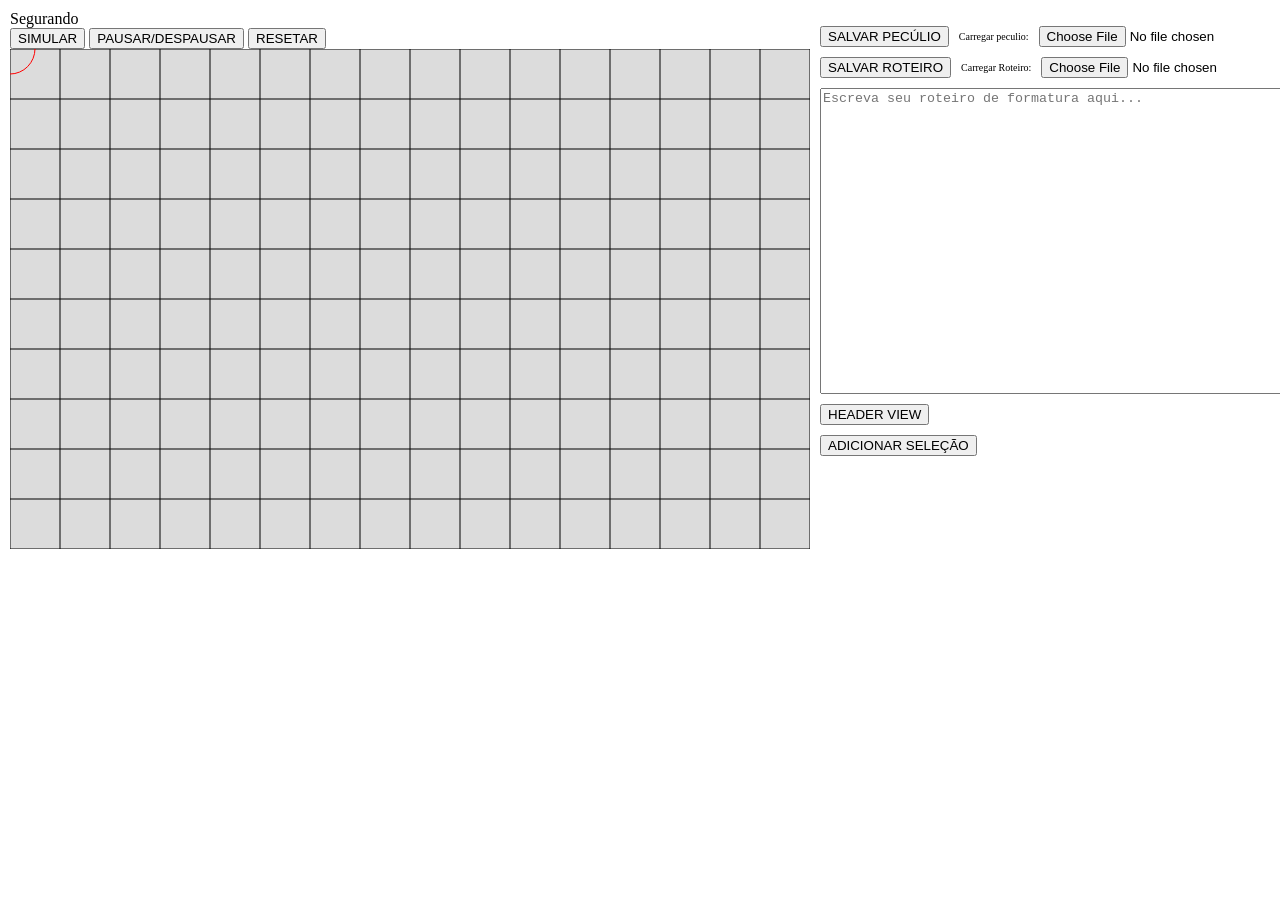
==== index.html @ b201a938 "Add files via upload" ====
<!DOCTYPE html>
<html lang="en">
  <head>
    <script src="p5.js"></script>
    <link rel="stylesheet" type="text/css" href="style.css">
    <meta charset="utf-8" />
    <script src="tokenizer.js"></script>
    <script src="main.js"></script>
  </head>
  <body>
    <div class="lado-esquerdo">
    <main>
      <div id="segurando"></div>
      <button onclick="startALL()">SIMULAR</button>
      <button onclick="IsRunning=!IsRunning">PAUSAR/DESPAUSAR</button>
      <button onclick="bando.resetarPos()">RESETAR</button>
    </main>
    <div id="menu_macro">
      SELECIONE OS MILITARES: 
      <button type="button" onclick="
        salvarSelecao();
      ">SALVAR SELEÇÃO</button>
    </div>
    <script>document.getElementById("menu_macro").hidden=true</script>
    </div>
    
    <div class="lado-direito">
      <div class="container-acoes">
        <button type="button" onclick="saveJSON(bando.tropa,'peculio.json');">SALVAR PECÚLIO</button>
        Carregar peculio:<input type="file" id="seletor" accept=".json">
        <script>
          const seletor = document.getElementById('seletor');
          seletor.addEventListener('change', function(event) {
            const arquivo = event.target.files[0];
            const leitor = new FileReader();
            leitor.onload = function(e) {
              bando.tropa = JSON.parse(e.target.result);
              bando.resetarPos();
            };
            leitor.readAsText(arquivo);
          });
      </script>
      </div>
      <div class="container-acoes">
        <button type="button" onclick="rotRef();conteudo = {header: saveHeader, roteiro: saveRot};saveJSON(conteudo,'roteiro.json')">SALVAR ROTEIRO</button>
        Carregar Roteiro:<input type="file" id="seletor2" accept=".json">
        <script>
          const seletor2=document.getElementById("seletor2")
          seletor2.addEventListener('change', (event)=> {
            let arquivo=event.target.files[0];
            const leitor=new FileReader();
            leitor.onload = (e) => {
              let cont=JSON.parse(e.target.result);
              saveRot=cont.roteiro;
              saveHeader=cont.header;
              if (!look)document.getElementById('roteiro').value=cont.roteiro;
              else document.getElementById('roteiro').value=cont.header;
              bando.resetarPos();
            }
            leitor.readAsText(arquivo);
        })
      </script>
      </div>
      <textarea id="roteiro" placeholder="Escreva seu roteiro de formatura aqui..."></textarea>
      <div class="container-acoes">
        <button id="hvw" onclick="
          saveRot=document.getElementById('roteiro').value
          document.getElementById('roteiro').value=saveHeader
          document.getElementById('hvw').hidden=true;
          document.getElementById('rtw').hidden=false;
          look=true;
          ">HEADER VIEW</button>
        <button id="rtw" onclick="
          saveHeader=document.getElementById('roteiro').value
          document.getElementById('roteiro').value=saveRot
          document.getElementById('hvw').hidden=false;
          document.getElementById('rtw').hidden=true;
          look=false;
        ">ROTEIRO VIEW</button>
        <script>
          document.getElementById('hvw').hidden=false;
          document.getElementById('rtw').hidden=true;
        </script>
      </div>
      <div class="container-acoes">
        <button onclick="
          document.getElementById('menu_macro').hidden=false;
          selectMode=true;
          ">ADICIONAR SELEÇÃO</button>
      </div>
    </div>

  </body>
</html>
---- style.css ----
body {
    display: flex;
    /* Cria o espaço máximo entre os itens (um na esquerda, outro na direita) */
    justify-content: space-between; 
    align-items: flex-start; /* Alinha os itens no topo */
    padding: 0;
    margin: 0;
}

.lado-esquerdo {
    padding: 10px;
    border-radius: 8px;
}

.lado-direito {
    display: flex;
    flex-direction: column;
    /* Alinha os itens internos (textarea, botões) à esquerda deste bloco */
    align-items: flex-start; 
    gap: 10px;
    padding-right: 1%;
    padding-top:2%;
    width: 500px; /* Define uma largura para o bloco da direita */
}

.container-acoes {
    display: flex;       /* Alinha em linha */
    align-items: center; /* Alinha as alturas (centro) */
    font-size: 10px;
    gap: 10px;     
}

textarea {
    width: 500px;
    height: 300px;
}
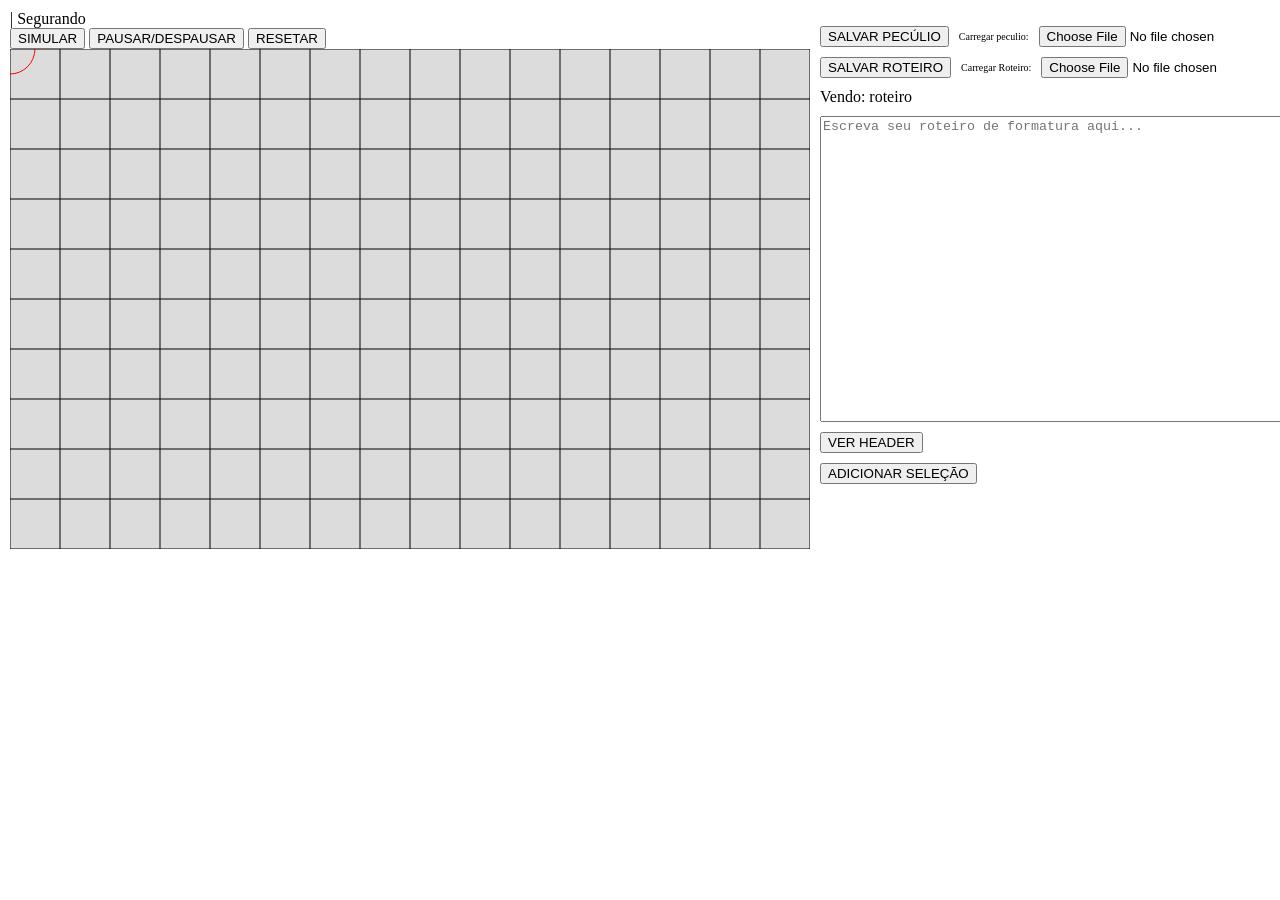
==== commit ccf25175: "Add files via upload" ====
--- a/index.html
+++ b/index.html
@@ -10,23 +10,31 @@
   <body>
     <div class="lado-esquerdo">
     <main>
-      <div id="segurando"></div>
+      <div>
+        <span id="qtdv"></span>
+        <span>|</span>
+        <span id="segurando"></span>
+      </div>
       <button onclick="startALL()">SIMULAR</button>
       <button onclick="IsRunning=!IsRunning">PAUSAR/DESPAUSAR</button>
-      <button onclick="bando.resetarPos()">RESETAR</button>
+      <button onclick="bando.resetarPos();IsRunning=false;">RESETAR</button>
     </main>
     <div id="menu_macro">
       SELECIONE OS MILITARES: 
       <button type="button" onclick="
         salvarSelecao();
       ">SALVAR SELEÇÃO</button>
+      <button type="button" onclick="
+        document.getElementById('menu_macro').hidden=true;
+        selectMode=false;
+      ">CANCELAR SELEÇÃO</button>
     </div>
     <script>document.getElementById("menu_macro").hidden=true</script>
     </div>
     
     <div class="lado-direito">
       <div class="container-acoes">
-        <button type="button" onclick="saveJSON(bando.tropa,'peculio.json');">SALVAR PECÚLIO</button>
+        <button type="button" onclick="saveJSON({trp: bando.tropa, qtd: bando.showing},'peculio.json');">SALVAR PECÚLIO</button>
         Carregar peculio:<input type="file" id="seletor" accept=".json">
         <script>
           const seletor = document.getElementById('seletor');
@@ -34,7 +42,9 @@
             const arquivo = event.target.files[0];
             const leitor = new FileReader();
             leitor.onload = function(e) {
-              bando.tropa = JSON.parse(e.target.result);
+              let ans = JSON.parse(e.target.result);
+              bando.tropa=ans.trp;
+              bando.showing=ans.qtd;
               bando.resetarPos();
             };
             leitor.readAsText(arquivo);
@@ -61,22 +71,25 @@
         })
       </script>
       </div>
+      <span id="vendo">Vendo: roteiro</span>
       <textarea id="roteiro" placeholder="Escreva seu roteiro de formatura aqui..."></textarea>
       <div class="container-acoes">
         <button id="hvw" onclick="
+          document.getElementById('vendo').innerHTML='Vendo: header'
           saveRot=document.getElementById('roteiro').value
           document.getElementById('roteiro').value=saveHeader
           document.getElementById('hvw').hidden=true;
           document.getElementById('rtw').hidden=false;
           look=true;
-          ">HEADER VIEW</button>
+          ">VER HEADER</button>
         <button id="rtw" onclick="
+          document.getElementById('vendo').innerHTML='Vendo: roteiro'
           saveHeader=document.getElementById('roteiro').value
           document.getElementById('roteiro').value=saveRot
           document.getElementById('hvw').hidden=false;
           document.getElementById('rtw').hidden=true;
           look=false;
-        ">ROTEIRO VIEW</button>
+        ">VER ROTEIRO</button>
         <script>
           document.getElementById('hvw').hidden=false;
           document.getElementById('rtw').hidden=true;
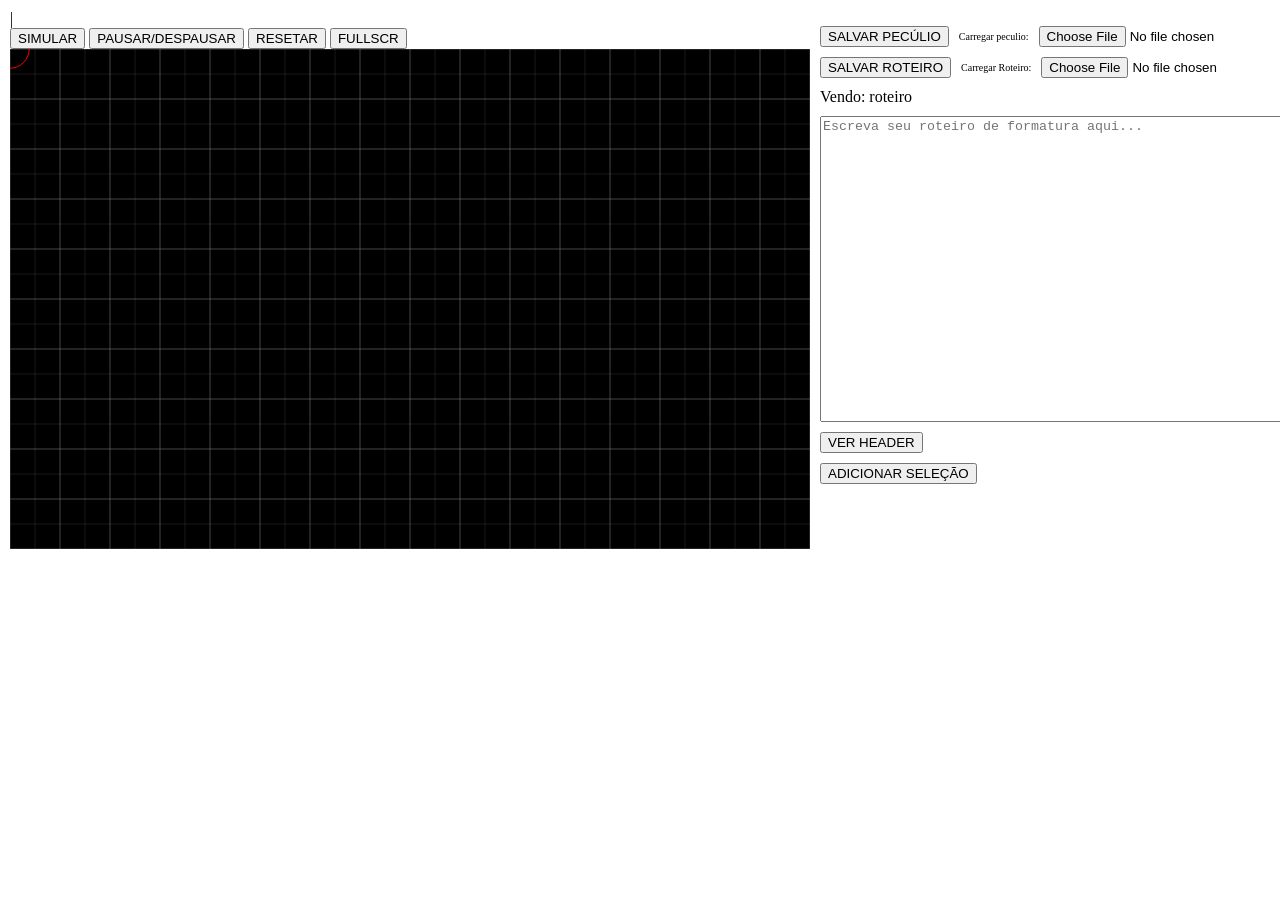
==== commit d64ed801: "Add files via upload" ====
--- a/index.html
+++ b/index.html
@@ -6,6 +6,23 @@
     <meta charset="utf-8" />
     <script src="tokenizer.js"></script>
     <script src="main.js"></script>
+    <script>
+
+      try {
+        let tropa=sessionStorage.getItem("tropa");
+        let showing=sessionStorage.getItem("showing");
+        bando.tropa=JSON.parse(tropa);
+        bando.showing=JSON.parse(showing);
+        let header=sessionStorage.getItem("header");
+        let rot=sessionStorage.getItem("rot");
+        saveHeader=JSON.parse(header);
+        saveRot=JSON.parse(rot);
+        bando.resetarPos();
+      } catch (e) {
+        console.log("não é necessáriamente um erro, mas essa página carregou sem um pré loading de tropa")
+      }
+
+    </script>
   </head>
   <body>
     <div class="lado-esquerdo">
@@ -18,6 +35,21 @@
       <button onclick="startALL()">SIMULAR</button>
       <button onclick="IsRunning=!IsRunning">PAUSAR/DESPAUSAR</button>
       <button onclick="bando.resetarPos();IsRunning=false;">RESETAR</button>
+      <button onclick="
+        const tropa = bando.tropa;
+        const showing = bando.showing;
+  
+        const header = saveHeader;
+        const rot = saveRot;
+
+        sessionStorage.setItem('tropa', JSON.stringify(tropa));
+        sessionStorage.setItem('showing', JSON.stringify(showing));
+        sessionStorage.setItem('header', JSON.stringify(saveHeader));
+        sessionStorage.setItem('rot', JSON.stringify(saveRot));
+
+
+        window.location.href='vizualizer/full.html';
+      ">FULLSCR</button>
     </main>
     <div id="menu_macro">
       SELECIONE OS MILITARES: 
@@ -102,6 +134,8 @@
           ">ADICIONAR SELEÇÃO</button>
       </div>
     </div>
-
+    <script>
+      document.getElementById('roteiro').value=saveRot
+    </script>
   </body>
 </html>
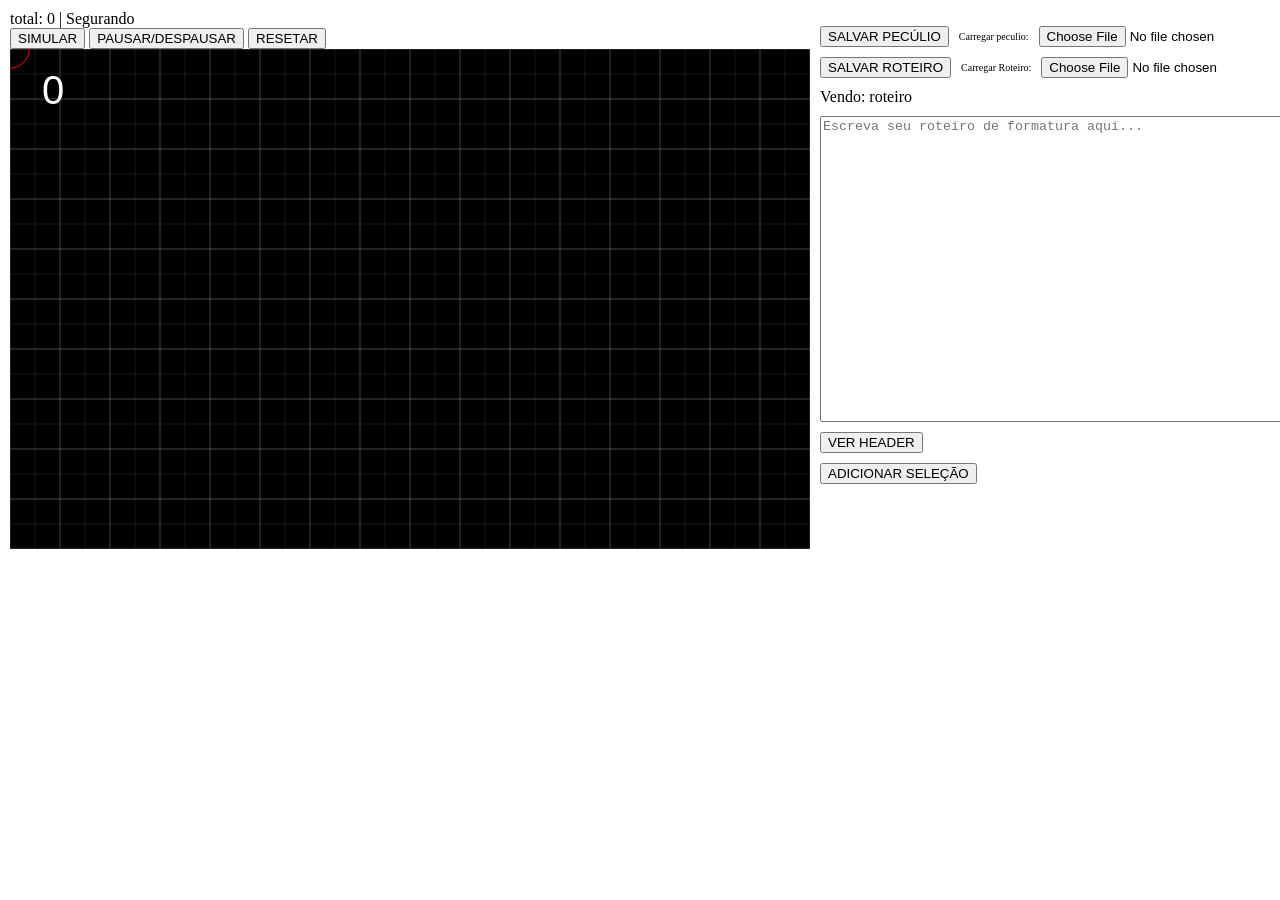
==== commit a34dc826: "Add files via upload" ====
--- a/index.html
+++ b/index.html
@@ -6,23 +6,6 @@
     <meta charset="utf-8" />
     <script src="tokenizer.js"></script>
     <script src="main.js"></script>
-    <script>
-
-      try {
-        let tropa=sessionStorage.getItem("tropa");
-        let showing=sessionStorage.getItem("showing");
-        bando.tropa=JSON.parse(tropa);
-        bando.showing=JSON.parse(showing);
-        let header=sessionStorage.getItem("header");
-        let rot=sessionStorage.getItem("rot");
-        saveHeader=JSON.parse(header);
-        saveRot=JSON.parse(rot);
-        bando.resetarPos();
-      } catch (e) {
-        console.log("não é necessáriamente um erro, mas essa página carregou sem um pré loading de tropa")
-      }
-
-    </script>
   </head>
   <body>
     <div class="lado-esquerdo">
@@ -35,21 +18,6 @@
       <button onclick="startALL()">SIMULAR</button>
       <button onclick="IsRunning=!IsRunning">PAUSAR/DESPAUSAR</button>
       <button onclick="bando.resetarPos();IsRunning=false;">RESETAR</button>
-      <button onclick="
-        const tropa = bando.tropa;
-        const showing = bando.showing;
-  
-        const header = saveHeader;
-        const rot = saveRot;
-
-        sessionStorage.setItem('tropa', JSON.stringify(tropa));
-        sessionStorage.setItem('showing', JSON.stringify(showing));
-        sessionStorage.setItem('header', JSON.stringify(saveHeader));
-        sessionStorage.setItem('rot', JSON.stringify(saveRot));
-
-
-        window.location.href='vizualizer/full.html';
-      ">FULLSCR</button>
     </main>
     <div id="menu_macro">
       SELECIONE OS MILITARES: 
@@ -134,8 +102,6 @@
           ">ADICIONAR SELEÇÃO</button>
       </div>
     </div>
-    <script>
-      document.getElementById('roteiro').value=saveRot
-    </script>
+
   </body>
 </html>
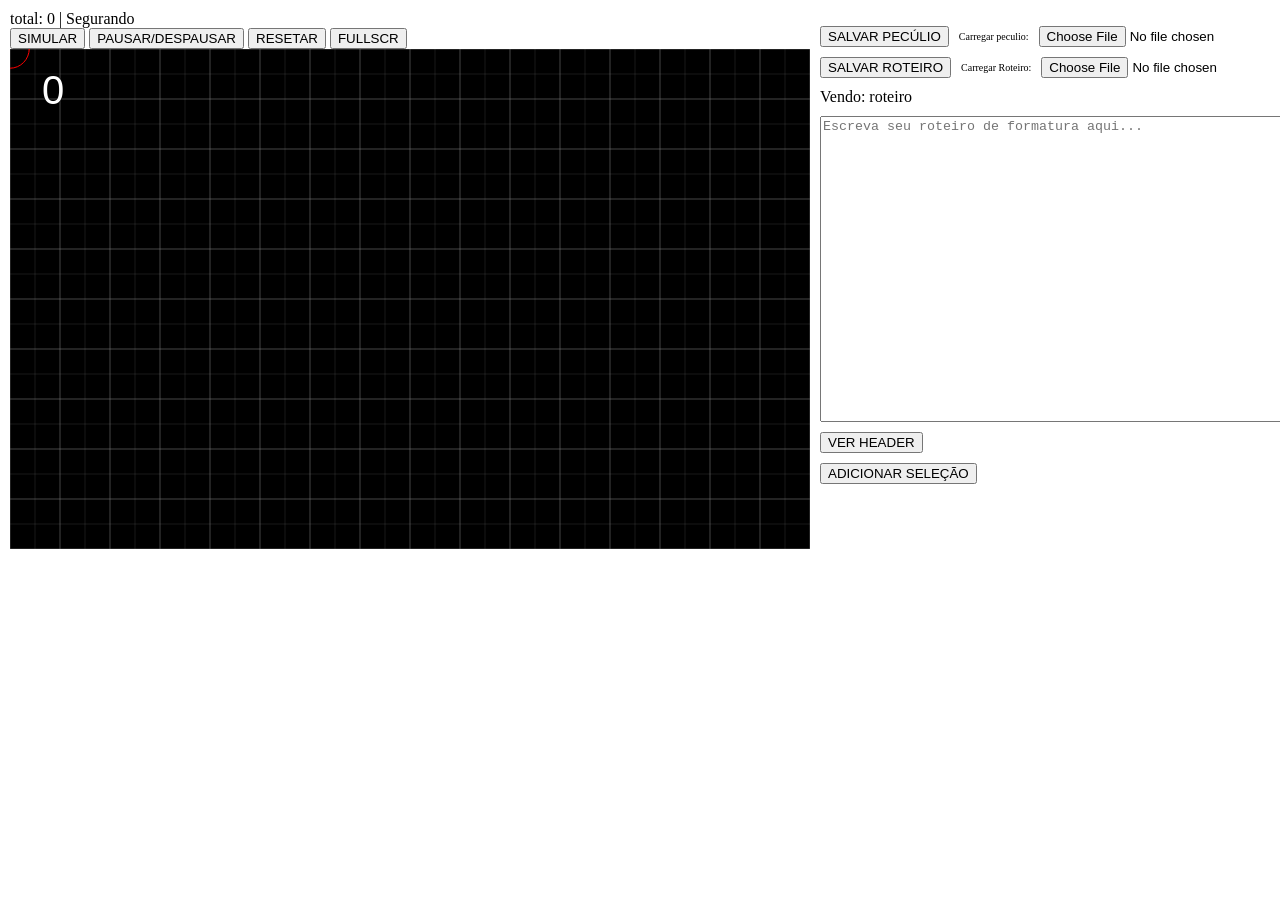
==== commit 6784cde6: "Add files via upload" ====
--- a/index.html
+++ b/index.html
@@ -4,8 +4,35 @@
     <script src="p5.js"></script>
     <link rel="stylesheet" type="text/css" href="style.css">
     <meta charset="utf-8" />
+    <script src="patterns.js"></script>
     <script src="tokenizer.js"></script>
     <script src="main.js"></script>
+    <script>
+
+      let erd=false;
+
+      let t_tropa,t_showing,t_header,t_rot;
+
+      try {
+        t_tropa=sessionStorage.getItem("tropa");
+        t_showing=sessionStorage.getItem("showing");
+        t_header=sessionStorage.getItem("header");
+        t_rot=sessionStorage.getItem("rot");
+        if (!(sessionStorage.getItem('tropa') !== null)) erd=true;
+      } catch (e) {
+        erd=true;
+        console.log("não é necessáriamente um erro, mas essa página carregou sem um pré loading de tropa")
+      }
+      if (!erd) {
+        console.log("deu load ")
+        bando.tropa=JSON.parse(t_tropa);
+        bando.showing=JSON.parse(t_showing);
+        saveHeader=JSON.parse(t_header);
+        saveRot=JSON.parse(t_rot);
+        bando.resetarPos();
+      }
+
+    </script>
   </head>
   <body>
     <div class="lado-esquerdo">
@@ -18,6 +45,21 @@
       <button onclick="startALL()">SIMULAR</button>
       <button onclick="IsRunning=!IsRunning">PAUSAR/DESPAUSAR</button>
       <button onclick="bando.resetarPos();IsRunning=false;">RESETAR</button>
+      <button onclick="
+        const tropa = bando.tropa;
+        const showing = bando.showing;
+  
+        const header = saveHeader;
+        const rot = saveRot;
+
+        sessionStorage.setItem('tropa', JSON.stringify(tropa));
+        sessionStorage.setItem('showing', JSON.stringify(showing));
+        sessionStorage.setItem('header', JSON.stringify(saveHeader));
+        sessionStorage.setItem('rot', JSON.stringify(saveRot));
+
+
+        window.location.href='vizualizer/full.html';
+      ">FULLSCR</button>
     </main>
     <div id="menu_macro">
       SELECIONE OS MILITARES: 
@@ -102,6 +144,8 @@
           ">ADICIONAR SELEÇÃO</button>
       </div>
     </div>
-
+    <script>
+      document.getElementById('roteiro').value=saveRot
+    </script>
   </body>
 </html>
